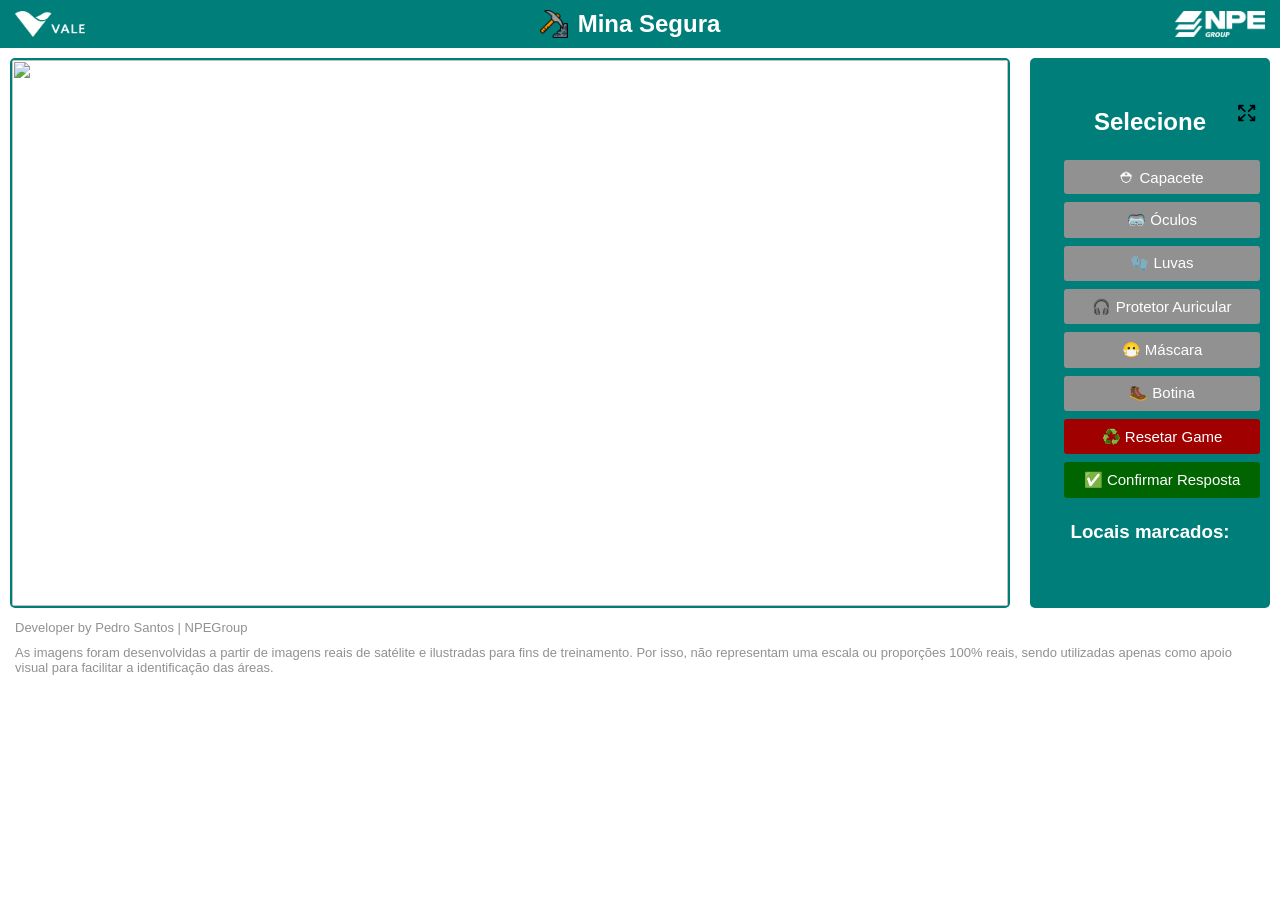
==== jogo.html @ 99f5e080 "Update jogo.html" ====
<!DOCTYPE html>
<html lang="pt-BR">
<head>
<meta charset="UTF-8">
<meta name="viewport"
content="width=device-width, initial-scale=1.0, viewport-fit=cover">
<meta name="theme-color" content="#007E7A">
<link rel="icon" type="image/png" href="favicon1.png">
<link rel="stylesheet" href="style.css">
<title>Mina Segura</title>
</head>

<body>

<button class="btn-f11" onclick="entrarTelaCheia()">
    <img src="imagens/f11.png" alt="Tela Cheia">
</button>

<script>
function entrarTelaCheia() {
    if (!document.fullscreenElement) {
        document.documentElement.requestFullscreen();
    } else {
        document.exitFullscreen();
    }
}
</script>


<header class="topo">

    <img src="imagens/valelogob.png" class="valelogo">

    <div class="titulo">
        <img src="imagens/icon.png" class="icone">
        Mina Segura
    </div>

    <img src="imagens/npelogob.png" class="npelogo">

</header>



<div class="container">


<div class="mapa">


<img src="imagens/mapa.png">



<div class="area"
style="left:40%;top:8%;width:12%;height:13%"
data-img="imagens/Gabarito/refeitorio.png"
onclick="selecionar(this,'Refeitório/Open')"></div>


<div class="area"
style="left:46%;top:45%;width:13%;height:14%"
data-img="imagens/Gabarito/usina.png"
onclick="selecionar(this,'Usina')"></div>


<div class="area"
style="left:58%;top:48%;width:8%;height:10%"
data-img="imagens/Gabarito/ponto.png"
onclick="selecionar(this,'Ponto de Ônibus')"></div>

<div class="area"
style="left:53%;top:23%;width:8%;height:20%"
data-img="imagens/Gabarito/silo.png"
onclick="selecionar(this,'Silo')"></div>

<div class="area"
style="left:36%;top:50%;width:9%;height:15%"
data-img="imagens/Gabarito/tenda.png"
onclick="selecionar(this,'Tenda Planejamento')"></div>


<div class="area"
style="left:66%;top:50%;width:10%;height:15%"
data-img="imagens/Gabarito/pcm.png"
onclick="selecionar(this,'PCM')"></div>



<div class="area"
style="left:43%;top:60%;width:20%;height:35%"
data-img="imagens/Gabarito/patio.png"
onclick="selecionar(this,'Pátio de Estocagem')"></div>


<div class="area"
style="left:27%;top:66%;width:15%;height:25%"
data-img="imagens/Gabarito/sbr.png"
onclick="selecionar(this,'SBR')"></div>



</div>

<script src="popup.js"></script>



<div class="painel">


<h2>Selecione</h2>


<button onclick="setEpi('Capacete')">
⛑ Capacete
</button>


<button onclick="setEpi('Óculos')">
🥽 Óculos
</button>


<button onclick="setEpi('Luvas')">
🧤 Luvas
</button>


<button onclick="setEpi('Protetor Auricular')">
🎧 Protetor Auricular
</button>


<button onclick="setEpi('Respirador')">
😷 Máscara
</button>


<button onclick="setEpi('Botina')">
🥾 Botina
</button>



<button onclick="resetar()" style="background:#a00000">
♻️ Resetar Game
</button>



<button onclick="confirmarResposta()" style="background:#006400">
✅ Confirmar Resposta
</button>



<h3>Locais marcados:</h3>

<div id="lista"></div>


</div>


</div>





<script>

let selecionado=null;

let dados=JSON.parse(localStorage.getItem("epi")) || {};



const respostaCorreta = {

"Usina":
["Capacete","Óculos","Botina","Protetor Auricular", "Luvas"],

"Silo":
["Capacete","Óculos","Botina","Protetor Auricular", "Luvas"],

"Tenda Planejamento":
["Botina"],

"Ponto de Ônibus":
["Botina"],

"PCM":
["Botina"],

"Pátio de Estocagem":
["Capacete","Botina","Protetor Auricular", "Óculos"],

"SBR":
["Capacete","Óculos","Botina","Protetor Auricular", "Luvas"],

"Refeitório/Open":
[]

};





function selecionar(area,nome){

selecionado=nome;


document.querySelectorAll(".area")
.forEach(a=>a.classList.remove("selecionado"));


area.classList.add("selecionado");


}





function setEpi(epi){


if(!selecionado){

alert("Selecione um local primeiro!");
return;

}


if(!dados[selecionado])
dados[selecionado]=[];



if(!dados[selecionado].includes(epi))
dados[selecionado].push(epi);



localStorage.setItem("epi",JSON.stringify(dados));


atualizar();


}





function atualizar(){

let lista=document.getElementById("lista");

lista.innerHTML="";


Object.keys(dados).forEach(local=>{


lista.innerHTML+=`

<div class="item">

<b>${local}</b><br>

${dados[local].join(", ")}


<br><br>

<button
onclick="removerEpi('${local}')"
style="background:#8b0000;">
❌ Remover último EPI
</button>


</div>

`;

});


}

function removerEpi(local){


if(!dados[local] || dados[local].length === 0){
    return;
}


// remove somente o último EPI adicionado
dados[local].pop();


// se ficou vazio remove o local
if(dados[local].length === 0){

    delete dados[local];

}


localStorage.setItem("epi", JSON.stringify(dados));


atualizar();


}





function resetar(){


if(confirm("Deseja apagar todos os EPIs?")){


dados={};


localStorage.removeItem("epi");



document.querySelectorAll(".area")
.forEach(a=>{

a.classList.remove("selecionado");
a.classList.remove("explodiu");

});


selecionado=null;


atualizar();


}

}







function confirmarResposta(){


let erros=0;


let resultado="📋 GABARITO CORRETO:\n\n";



document.querySelectorAll(".area")
.forEach(a=>a.classList.remove("explodiu"));





Object.keys(respostaCorreta).forEach(local=>{


let correto=respostaCorreta[local];


let colocado=dados[local] || [];



resultado +=
"📍 "+local+"\n"+
"🦺 EPI: "+
(correto.length ? correto.join(", ") : "Nenhum")
+"\n\n";

let faltou = correto.some(epi =>
!colocado.includes(epi)
);

let errado = colocado.some(epi =>
!correto.includes(epi)
);

if(faltou || errado){

explodir(local);


erros++;

}


});

if(erros===0){

    animacaoVitoria();

    setTimeout(()=>{

        alert(
        "🎉 PARABÉNS!\n\n"+
        "Todos os locais estão corretos!\n\n"+
        resultado
        );

        localStorage.removeItem("epi");

        location.reload();
    },3000);

        
}

else{

alert(
"💥 BOOM!\n"+
"Você errou "+erros+" áreas.\n\n"+
resultado
);


}

}

function explodir(nome){


document.querySelectorAll(".area")
.forEach(area=>{


let click=area.getAttribute("onclick");


if(click && click.includes(nome)){


area.classList.add("explodiu");


}


});


}
function animacaoVitoria(){

    document.body.classList.add("vitoria");

    setTimeout(()=>{
        document.body.classList.remove("vitoria");
    },800);

    const cores=[
        "#ff0000",
        "#00cc00",
        "#0066ff",
        "#ffff00",
        "#ff00ff",
        "#00ffff",
        "#ff8800"
    ];

    for(let i=0;i<180;i++){

        const confete=document.createElement("div");

        confete.className="confete";

        confete.style.left=Math.random()*100+"vw";
        confete.style.background=cores[Math.floor(Math.random()*cores.length)];
        confete.style.animationDuration=(Math.random()*2+2)+"s";
        confete.style.transform=`rotate(${Math.random()*360}deg)`;

        document.body.appendChild(confete);

        setTimeout(()=>{
            confete.remove();
        },4500);
    }
}





atualizar();


</script>

<footer>

<div class="footer">
    Developer by Pedro Santos | NPEGroup
</div>

<div class="footer2">
    
        As imagens foram desenvolvidas a partir de imagens reais de satélite e ilustradas para fins de treinamento.
        Por isso, não representam uma escala ou proporções 100% reais, sendo utilizadas apenas como apoio visual
        para facilitar a identificação das áreas.
    
</div>

</footer>

</body>
</html>
---- style.css ----
*{
box-sizing:border-box;
font-family:Arial,sans-serif;
}

.titulo{
    display:flex;
    align-items:center;
    gap:10px;
    font-size:24px;
    font-weight:bold;
}

body{
margin:0;
background:rgb(255, 255, 255);
color:#ffffff;
text-align:center;
}

.btn-f11{
    position: fixed;
    top: 98px;
    right: 19px;
    padding: 1px;
    width: 25px;
    height: 25px;

    border: none;
    background:transparent;
    border-radius: 5px;

    display: flex;
    align-items: center;
    justify-content: center;

    cursor: pointer;
    transition: background .2s;
}

.btn-f11:hover{
    background:#ECB11F;
}

.btn-f11 img{
    width: 18px;
    height: 18px;
    display: block;
    pointer-events: none;
}

.footer{
    text-align:left;
    padding-top: 2px;
    padding-right: 15px;
    padding-left: 15px;
    font-size:13px;
    color: #919191;
    
}

.footer2{
    text-align:left;
    padding-top: 10px;
    padding-right: 15px;
    padding-left: 15px;
    font-size:13px;
    color: #919191;
    
}


.mensagem{
    text-align:left;
    padding-left: 15px;
    padding-right: 15px;
    font-size:12px;
    color: #919191; 
}

.topo{
    background:#007E7A;
    color:#fff;
    display:flex;
    align-items:center;
    justify-content:space-between;

    padding:10px 15px;
}

.container{
    display:flex;
    justify-content:center;
    align-items:flex-start;
    gap:20px;
    padding:10px;
    flex-wrap:nowrap;
}

.mapa{
    position:relative;
    width:1000px;
    height:550px;
    max-width:95vw;
    flex:0 0 auto;
    overflow:visible;
}

.mapa img{
    width:100%;
    height:100%;
    object-fit:fill;
    display:block;
    border:2px solid #007E7A;
    border-radius:5px;
}

.icone{
    width:28px;
    vertical-align:middle;
}

.valelogo{
    float:left;
    width:70px;
}

.npelogo{
    float:right;
    width:90px;
}



.area{
position:absolute;
border:2px solid transparent;
cursor:pointer;
z-index:5;
}

.area:hover{
border-radius:5px;
border-color:#007E7A;

}

.area::after{
    content:"";
    position:fixed;

    left:90px;
    top:105px;

    width:400px;
    aspect-ratio:500/320;

    background-image:var(--img);
    background-repeat:no-repeat;
    background-position:center;
    background-size:cover;

    opacity:0;
    visibility:hidden;

    transition:opacity .2s;
    z-index:9999;

    border:2px solid #007E7A;
    border-radius:5px;
    box-shadow:0 5px 15px rgba(0,0,0,.3);
}

.area:hover::after{
    opacity:1;
    visibility:visible;
    transition-delay:2s;
}

.selecionado{
background:rgba(255,0,0,.35);
border-color:red;
border-radius: 5px;
}



.explodiu{

animation:explosao .5s infinite;

}



@keyframes explosao{

0%{
background:red;
transform:scale(1);
}

50%{
background:orange;
transform:scale(1.2);
}

100%{
background:red;
transform:scale(1);
}

}



.painel{
    background:#007E7A;
    width:350px;
    height:550px; /* mesma altura do mapa */
    padding:30px;
    border-radius:5px;

    overflow-y:auto;
    overflow-x:hidden;
}

.painel::-webkit-scrollbar{
    width:5px;
}

.painel::-webkit-scrollbar-thumb{
    background:#ECB11F;
    
}

.painel::-webkit-scrollbar-track{
    background:#585a5a;
    border-top-right-radius: 5px;
}

.remove{
    display: block;
    text-align: center;
}

button{

width:200px;
padding:8.7px;
margin:2px;
cursor:pointer;
background:#919191;
color:white;
border:2px solid #007E7A;
border-radius:5px;
font-size:15px;
}


button:hover{
background:#ECB11F;
}



#lista{
text-align:left;
margin-top:15px;
}


.item{
display:block;
text-align: center;
background:#333;
padding:18px;
margin:5px;
border-radius:5px;

}

.confete{
    position:fixed;
    top:-20px;
    width:10px;
    height:10px;
    pointer-events:none;
    z-index:9999;
    animation:cair linear forwards;
}

@keyframes cair{
    0%{
        transform:translateY(-20px) rotate(0deg);
        opacity:1;
    }
    100%{
        transform:translateY(110vh) rotate(720deg);
        opacity:0;
    }
}

.vitoria{
    animation:vitoria 0.8s ease;
}

@keyframes vitoria{
    0%{transform:scale(1);}
    20%{transform:scale(1.05);}
    40%{transform:scale(0.98);}
    60%{transform:scale(1.04);}
    80%{transform:scale(0.99);}
    100%{transform:scale(1);}
}



@media (max-width:768px){

    

}

/* CELULAR EM PÉ */
@media (max-width:1047px) and (orientation:portrait){

    

    .container{
        display:flex;
        flex-direction:column;
        align-items:center;
        justify-content:flex-start;

        width:100%;
        max-width:100%;
        padding:10px;
        margin:0 auto;
        gap:20px;
    }


    .mapa{
        width:95vw;
        height:auto;
        aspect-ratio:900/565;
    }


    .npelogo,.valelogo{
        width:15%;
    }

    .painel{
        width:95vw;
        padding:20px;
    }


    button{
        width:90%;
        margin:3px auto;
        font-size:16px;
        
    }

    .area::after{
        display:none !important;
    }

    .btn-f11{
    display: none;
    }

    

}



/* CELULAR DEITADO */
@media (max-width:1200px) and (orientation:landscape){
    
    .remove{
       margin-left: 5px;
    }

    .item{
        display:block;
        background:#333;
        padding:29px;
        margin:0px;
        font-size: 10px;
    }

    .topo{
        padding: 0px 5px;
        margin-bottom: 5px;
    }

    .titulo{
    display:flex;
    align-items:center;
    gap:10px;
    font-size:10px;
    font-weight:bold;
    }

    .icone{
            width:15px;
        }

    .npelogo,.valelogo{
        width:3%;
    }

    .container{
    width:100%;
    max-width:100%;
    padding:0;
    gap: 0px;
    display:flex;
    align-items:flex-start;   /* importante */
}

    button{
        width:90%;
        margin:1px;
        font-size:10.5px;
    }

    .mapa{
    width:clamp(560px, 75vw, 640px);
    aspect-ratio:900/565;
    height:auto;
}

    .mapa img{
    
    border-radius:0px;
    border-bottom-left-radius: 5px;
}

    .painel{
    width:180px;
    height:calc(clamp(560px, 75vw, 640px) * 565 / 900);
    min-height:0;

    padding:15px;
    overflow:auto;
    display:flex;
    flex-direction:column;
    align-items: center;

    border-radius:0;
    border-bottom-right-radius:5px;
    }

    .area::after{
        display:none !important;
    }
    
    h2,h3{
        font-size:100%;
    }

    .footer,.footer2{
        font-size: 10px;
    }

    .btn-f11{
    display: none;
    }
    
     
}

    .painel::-webkit-scrollbar{
        width:5px;
        height: 5px;
    }

    .painel::-webkit-scrollbar-thumb{
        
        background:#ECB11F;
        border-radius:2px;
        
    }

    .painel::-webkit-scrollbar-track{
        background:#585a5a;
        border-bottom-right-radius:5px;
        border-top-right-radius: 0px;

    }
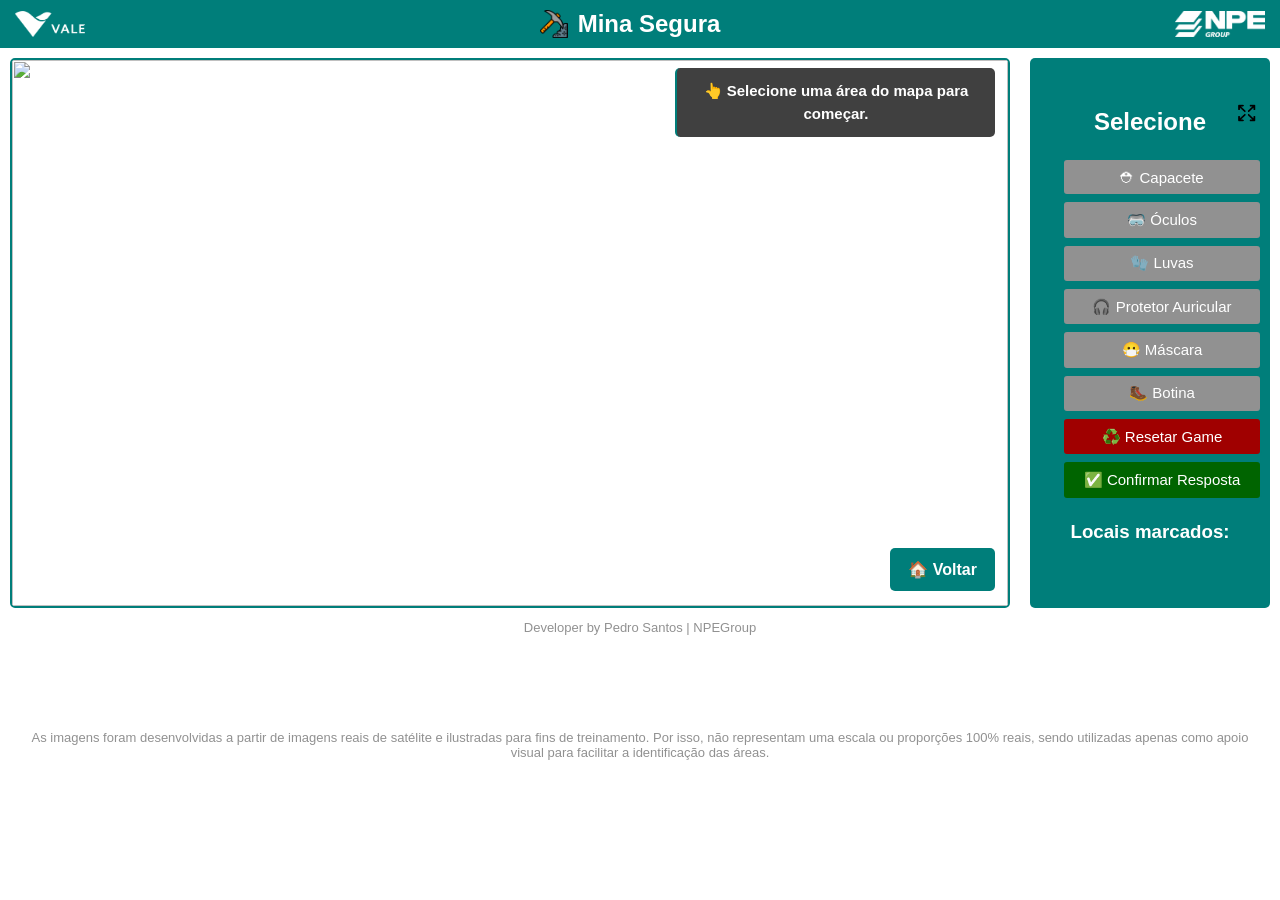
==== commit aa47e567: "Add files via upload" ====
--- a/jogo.html
+++ b/jogo.html
@@ -5,7 +5,7 @@
 <meta name="viewport"
 content="width=device-width, initial-scale=1.0, viewport-fit=cover">
 <meta name="theme-color" content="#007E7A">
-<link rel="icon" type="image/png" href="favicon1.png">
+<link rel="icon" type="image/png" href="imagens/icon.png">
 <link rel="stylesheet" href="style.css">
 <title>Mina Segura</title>
 </head>
@@ -50,7 +50,13 @@
 
 <img src="imagens/mapa.png">
 
-
+<div class="text2" id="mensagemJogo">
+    👆 Selecione uma área do mapa para começar.
+</div>
+
+<div class="home" onclick="voltarHome()">
+    🏠 Voltar
+</div>
 
 <div class="area"
 style="left:40%;top:8%;width:12%;height:13%"
@@ -206,7 +212,15 @@
 };
 
 
-
+function voltarHome(){
+
+    document.body.classList.add("fechando");
+
+    setTimeout(()=>{
+        window.location.href = "index.html";
+    },450);
+
+}
 
 
 function selecionar(area,nome){
@@ -220,6 +234,10 @@
 
 area.classList.add("selecionado");
 
+atualizarMensagem(
+    "📍 Área selecionada: <b>"+nome+
+    "</b><br>Agora selecione os EPIs necessários."
+);
 
 }
 
@@ -253,6 +271,10 @@
 
 atualizar();
 
+atualizarMensagem(
+    "✅ EPI adicionado.<br>Continue adicionando EPIs ou escolha outra área.",
+    false
+);
 
 }
 
@@ -322,6 +344,9 @@
 
 atualizar();
 
+atualizarMensagem(
+    "🗑️ Último EPI removido."
+);
 
 }
 
@@ -356,6 +381,9 @@
 
 atualizar();
 
+atualizarMensagem(
+    "👆 Jogo reiniciado. Selecione uma área do mapa."
+);
 
 }
 
@@ -369,6 +397,7 @@
 
 function confirmarResposta(){
 
+atualizarMensagem("🔎 Conferindo suas respostas...");
 
 let erros=0;
 
@@ -441,6 +470,10 @@
 }
 
 else{
+
+    atualizarMensagem(
+    "❌ Existem "+erros+" área(s) incorreta(s). Corrija as áreas destacadas em vermelho."
+);
 
 alert(
 "💥 BOOM!\n"+
@@ -519,8 +552,30 @@
 
 atualizar();
 
+let ultimaMensagem = "";
+
+function atualizarMensagem(texto){
+
+    const msg = document.getElementById("mensagemJogo");
+
+    // Se a mensagem for igual à anterior, apenas retorna
+    if(texto === ultimaMensagem){
+        return;
+    }
+
+    ultimaMensagem = texto;
+
+    msg.innerHTML = texto;
+
+    // Reinicia a animação
+    msg.style.animation = "none";
+    msg.offsetHeight;
+    msg.style.animation = "aparecer .6s ease";
+}
 
 </script>
+
+    
 
 <footer>
 
@@ -539,4 +594,4 @@
 </footer>
 
 </body>
-</html>
+</html>
--- a/style.css
+++ b/style.css
@@ -9,6 +9,88 @@
     gap:10px;
     font-size:24px;
     font-weight:bold;
+}
+
+.text2{
+    position:absolute;
+    top:10px;
+    right:15px;
+
+    max-width:320px;
+    min-width:250px;
+
+    padding:12px 18px;
+
+    background:rgba(0,0,0,.75);
+    backdrop-filter:blur(1px);
+
+    color:#fff;
+    border-left:2px solid #007E7A;
+    border-radius:5px;
+
+    font-size:15px;
+    font-weight:600;
+    line-height:1.5;
+
+    animation:aparecer .6s ease;
+
+    z-index:1000;
+}
+
+.home{
+    position:absolute;
+    top:490px;
+    right:15px;
+
+    padding:12px 18px;
+
+    background:#007E7A;
+    color:#ffffff;
+    border-radius:5px;
+    font-weight:bold;
+    cursor:pointer;
+    transition:.25s;
+}
+
+.home:hover{
+    background:#ECB11F;
+    transform:translateY(-2px);
+    box-shadow:0 5px 15px #000000;
+}
+
+.home:active{
+    transform:translateY(0);
+    box-shadow:none;
+}
+
+@keyframes fecharApp{
+    0%{
+        transform:scale(1);
+        opacity:1;
+        filter:blur(0);
+    }
+
+    100%{
+        transform:scale(.75);
+        opacity:0;
+        filter:blur(8px);
+    }
+}
+
+.fechando{
+    animation:fecharApp .45s cubic-bezier(.22,.61,.36,1) forwards;
+    transform-origin:center center;
+}
+
+@keyframes aparecer{
+    from{
+        opacity:0;
+        transform:translateY(-10px);
+    }
+    to{
+        opacity:1;
+        transform:translateY(0);
+    }
 }
 
 body{
@@ -50,7 +132,7 @@
 }
 
 .footer{
-    text-align:left;
+    text-align:center;
     padding-top: 2px;
     padding-right: 15px;
     padding-left: 15px;
@@ -60,7 +142,8 @@
 }
 
 .footer2{
-    text-align:left;
+    margin-top: 85px;
+    text-align:center;
     padding-top: 10px;
     padding-right: 15px;
     padding-left: 15px;
@@ -220,7 +303,7 @@
     height:550px; /* mesma altura do mapa */
     padding:30px;
     border-radius:5px;
-
+    
     overflow-y:auto;
     overflow-x:hidden;
 }
@@ -325,7 +408,24 @@
 /* CELULAR EM PÉ */
 @media (max-width:1047px) and (orientation:portrait){
 
-    
+    .home{
+    position:block;
+    font-size: 10px;
+    top:10px;
+    right:15px;
+    padding:5px 10px;
+}
+
+    .text2{
+        position: static;
+        font-size: 10px;
+        width: 100%;
+        max-width: none;
+
+        margin: 1px 0;
+
+        box-sizing: border-box;
+    }
 
     .container{
         display:flex;
@@ -353,6 +453,7 @@
     }
 
     .painel{
+        margin-top: 40px;
         width:95vw;
         padding:20px;
     }
@@ -373,7 +474,11 @@
     display: none;
     }
 
-    
+    .footer,.footer2{
+        text-align: center;
+        font-size: 10px;
+        margin-bottom: 10px;
+    }
 
 }
 
@@ -381,6 +486,18 @@
 
 /* CELULAR DEITADO */
 @media (max-width:1200px) and (orientation:landscape){
+
+     .home{
+    position:block;
+    font-size: 10px;
+    top:370px;
+    right:15px;
+    padding:5px 10px;
+}
+
+    .footer,.footer2{
+        margin-bottom: 10px;
+    }
     
     .remove{
        margin-left: 5px;
@@ -446,7 +563,6 @@
     width:180px;
     height:calc(clamp(560px, 75vw, 640px) * 565 / 900);
     min-height:0;
-
     padding:15px;
     overflow:auto;
     display:flex;
@@ -466,6 +582,7 @@
     }
 
     .footer,.footer2{
+        text-align: center;
         font-size: 10px;
     }
 
@@ -473,6 +590,12 @@
     display: none;
     }
     
+    .text2{
+       
+        font-size: 10px;
+        padding: 8px;
+    
+    }
      
 }
 
@@ -491,7 +614,8 @@
     .painel::-webkit-scrollbar-track{
         background:#585a5a;
         border-bottom-right-radius:5px;
-        border-top-right-radius: 0px;
-
-    }
-    
+
+    }
+    
+    
+
